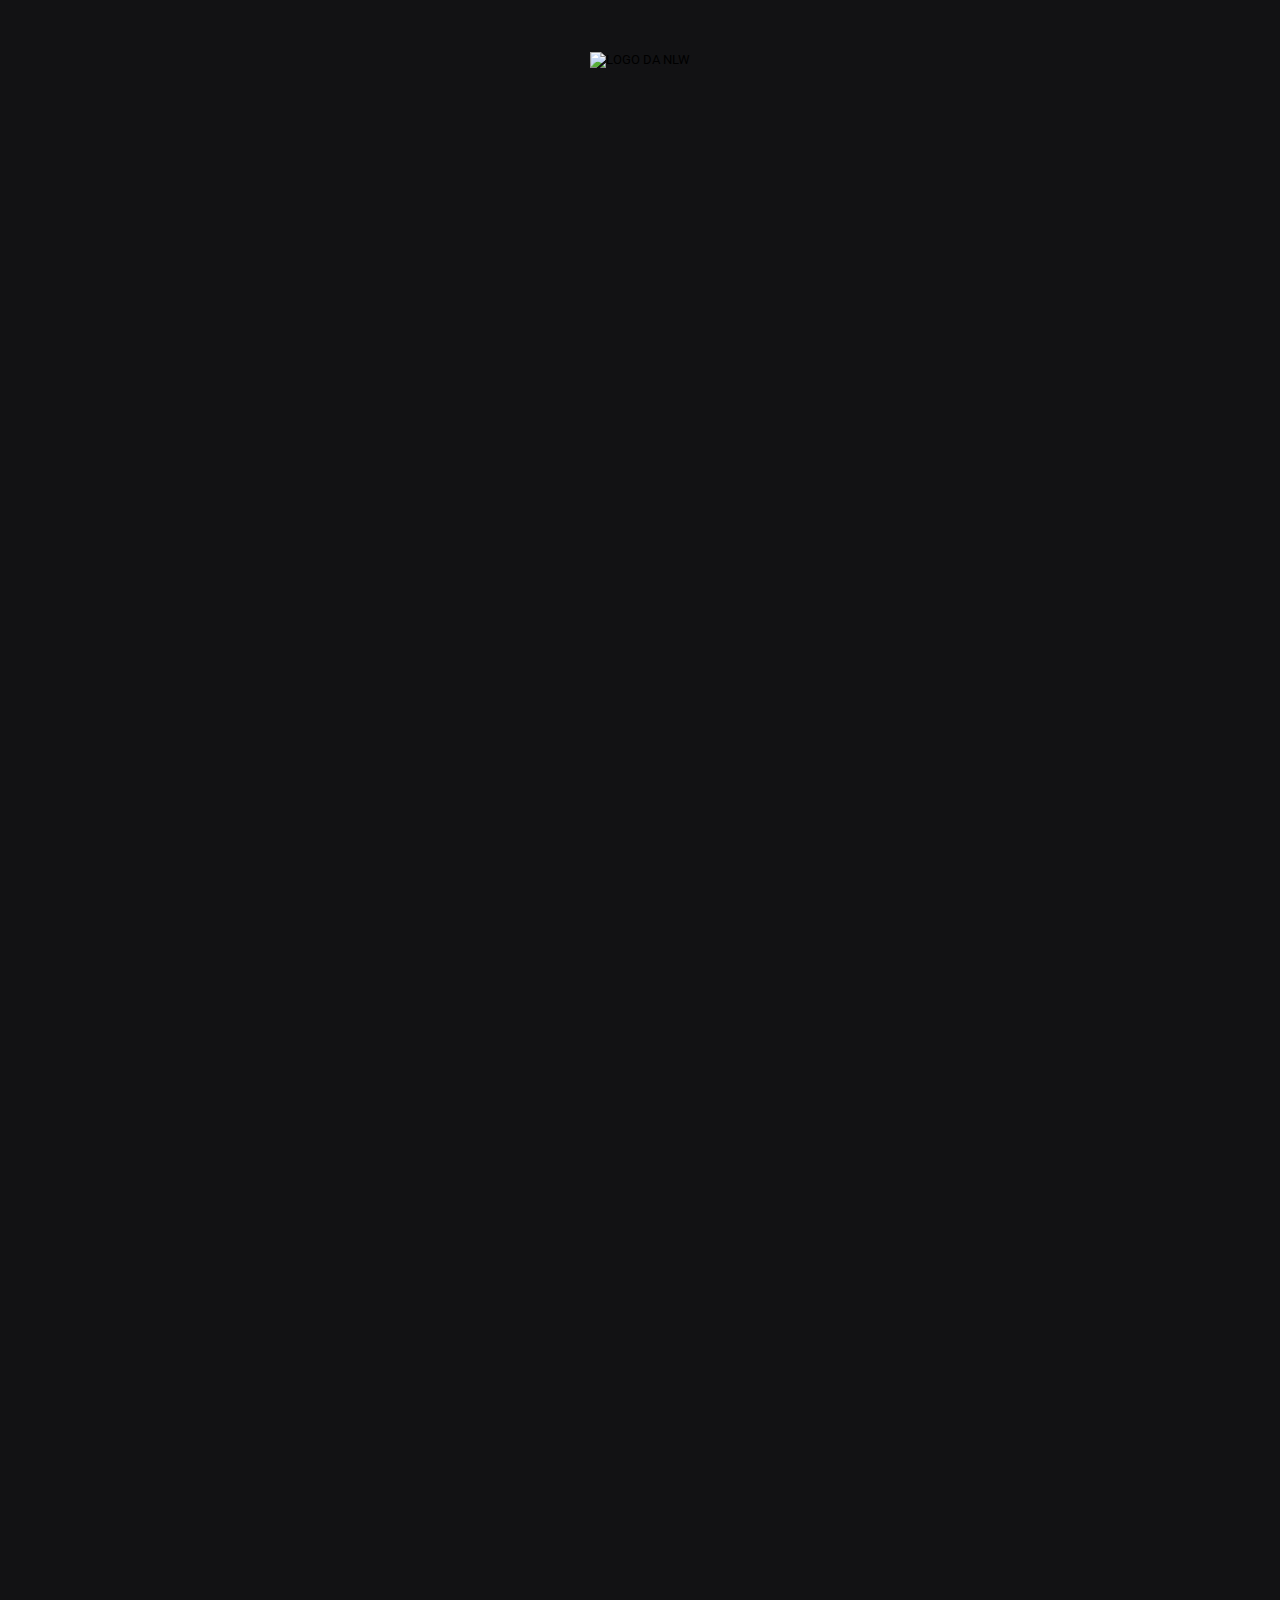
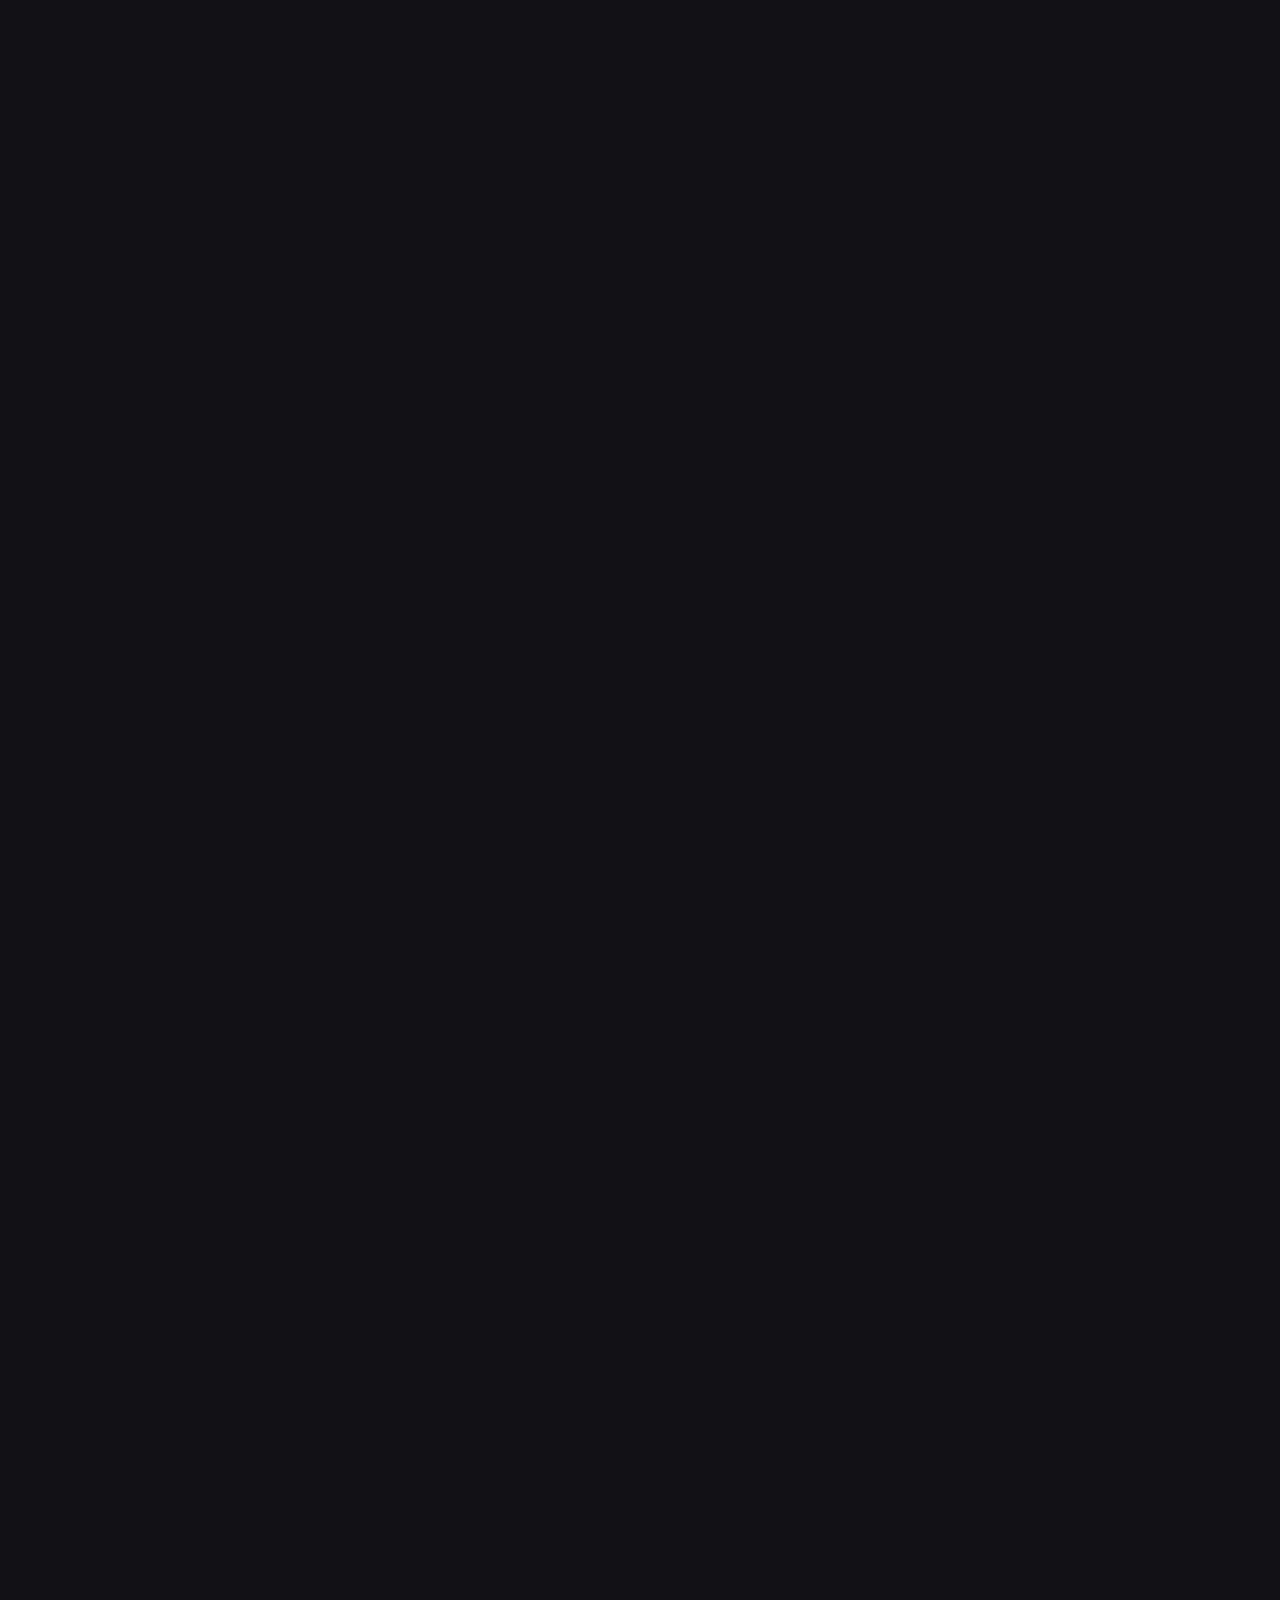
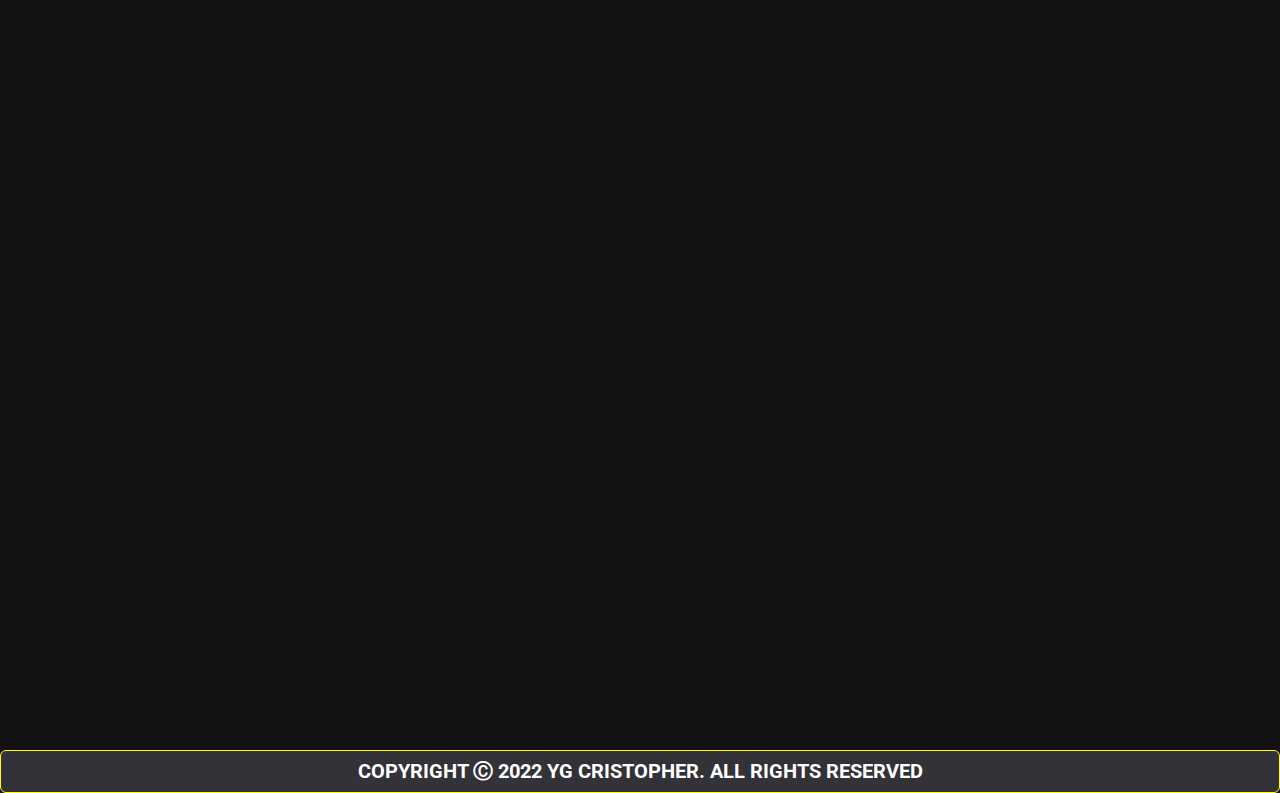
==== index.html @ 6bba8995 "update files" ====
<!DOCTYPE html>
<html lang="en">
<head>
    <meta charset="UTF-8">
    <meta http-equiv="X-UA-Compatible" content="IE=edge">
    <meta name="viewport" content="width=device-width, initial-scale=1.0">
    <title>Calendário de Jogos - NLW Copa</title>
    <link rel="stylesheet" href="./style.css"/>

    <link rel="preconnect" href="https://fonts.googleapis.com">
    <link rel="preconnect" href="https://fonts.gstatic.com" crossorigin>
    <link href="https://fonts.googleapis.com/css2?family=Roboto:wght@700;900&display=swap" rel="stylesheet">
</head>
<body class="brazil">
<div id="app">
        <header>    
          <img src="./assets/worldcup.svg" alt="Logo da NLW">          
        </header>
        <main id="cards">    
     </div>  
     <script src="./main.js"></script>  
     <footer>
      <h4> Copyright Ⓒ 2022 Yg Cristopher. All Rights Reserved </span></h4>
     </footer>
</body>
</html>
---- style.css ----
*{
  margin: 0;
  padding: 0;
  
  transition: all ease-in-out 0.2s;
  
   /* border: 1px dashed transparent;  */
}

.team-container {
  display: flex;
  flex-direction: column;

  align-items: center;
  width: 63px;
  color: white;
  
}

.container{
  display: flex;
  flex-direction: row;
  justify-content: center;
}

p {
  text-align: center;
  
}

.group{
   color: white;
  width: fit-content;
  margin-inline: auto;
  margin-bottom: 8px;

  padding: 7px 8px;
  border: 1px solid yellow;
  border-radius: 6px;

}

html {
 height: 100vh;
 width: 100vw;
  
  background-color: #121214;
  background-image: url(./assets/bg.svg);
  background-size: 100vw;
  background-repeat: no-repeat;
  background-position: center;

}

body * {
  font-family: 'Roboto', sans-serif;
  font-size: 13px;
  text-transform: uppercase;
  
}

#app {
 width: fit-content;
 margin: 52px auto;
 
}

header {
  text-align: center;
  margin-bottom: 63px;
}

#cards {
  display: flex;
  flex-direction: row;
  gap: 32px;
  flex-wrap: wrap;
  justify-content: center;
  align-items: flex-start;
  
  
}

@media (max-width: 700px) {
 #cards {
  max-width: 670px;
  flex-direction: column;
 }
}

.card h2:hover,
.card ul li strong:hover,
.card ul li img:hover{
  transform: scale(1.1);
}

.card h2,
.card ul li strong,
.card ul li img {
  transition: transform 0.3s;
}


.card {
  opacity: 0;
  animation:appear .2s forwards;
  
}

@keyframes appear {
  0% {
  transform: translateY(-50px);
  opacity: 0;
  }

  100% {
    opacity: 1;
  }
}

.card:hover {
  transform: scale(105%);

}

.card {
  padding: 32px 50px;
  text-align: center;

  background-color: #1D1C19;
  border-bottom: 2px solid #43f743;
  border-radius: 6px;
}

.card h2 {
  gap: 16px; 
  display: flex;
  justify-content: center;
  align-items: center;

  padding: 8px 16px;
  border: 1px solid green;
  border-radius: 6px;

  width: fit-content;
  margin-inline: auto;
  margin-bottom: 53px;

  color: #F7DD43;
}

.card h2 span {
 color: #E1E1E6;
}


.card ul{
  display: flex;
  flex-direction: column;
  gap: 24px;
 
  width: 270px;
}

.card ul li img {
 margin-bottom: 18px;
 align-items: center;
 
}

.card ul li {
  display: flex;
  align-items: center;
  justify-content: space-between;
  flex-direction: column;
  
}

.card ul li + li {
  padding-top: 24px ;
  border-top: 1px solid #323238;
}


.card ul li strong {
font-weight: 900;
font-size: 36px;
line-height: 150%;
color: white;
}

footer h4{
  color: white;
  align-items: center;
  justify-content: center;
  display: flex;


  margin-inline: auto;
  margin-bottom: 8px;
  padding: 7px 8px;

  background-color: #323238;
  border: 1px solid yellow;
  border-radius: 6px;
  font-size: 20px;
}
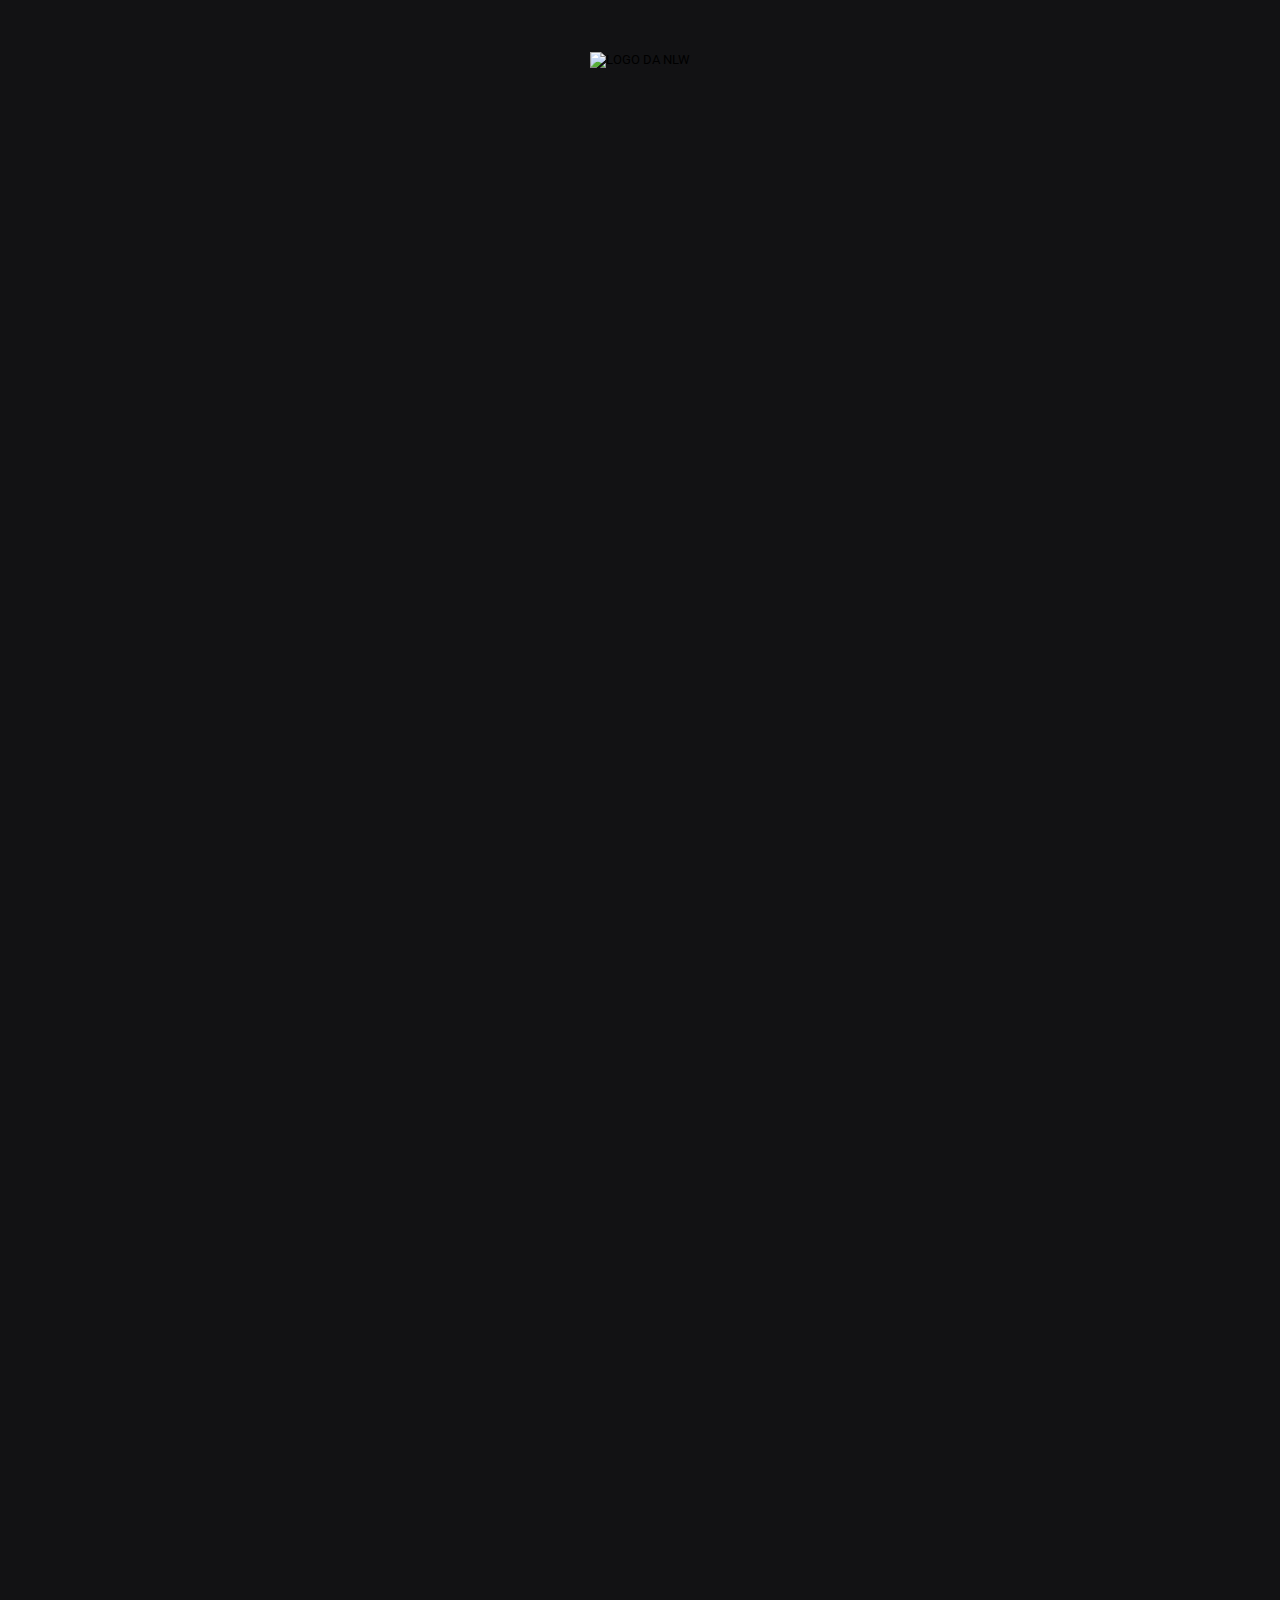
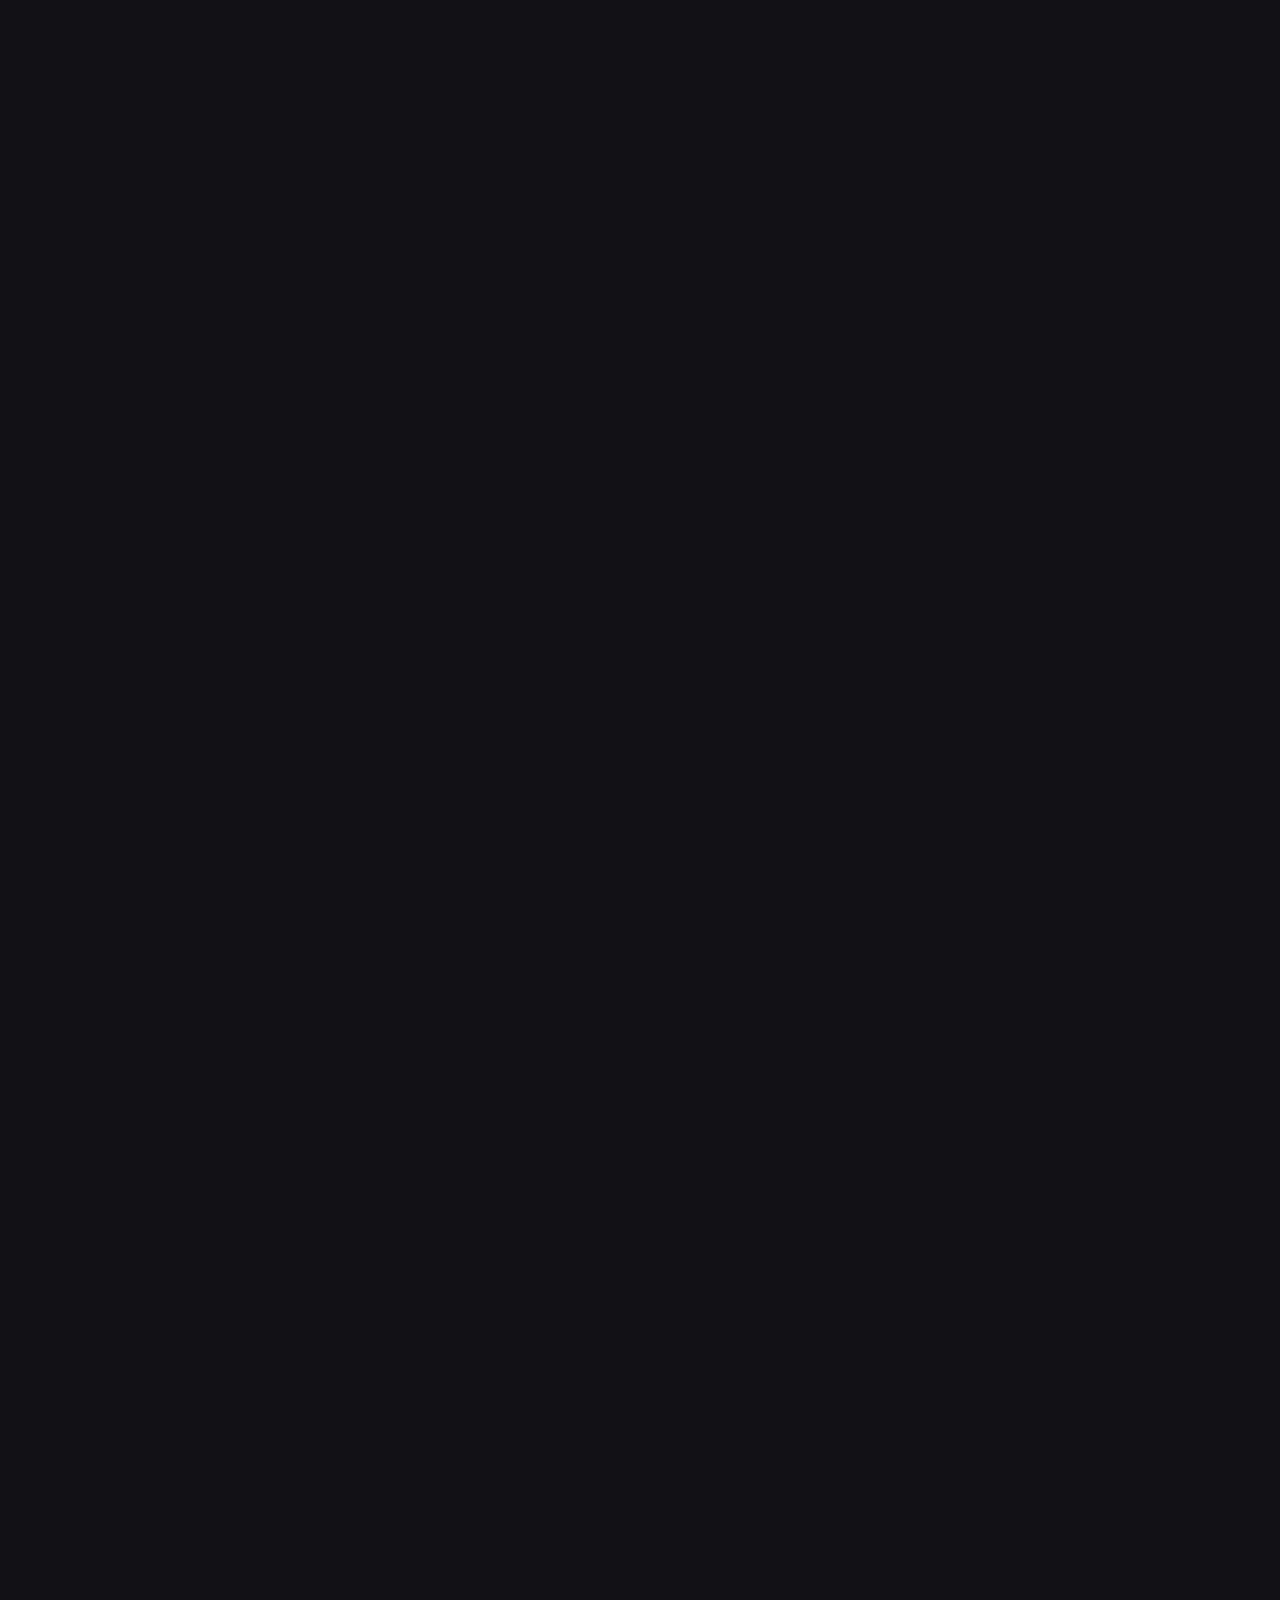
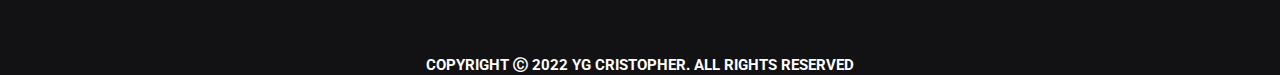
==== commit 8c186565: "update files" ====
--- a/index.html
+++ b/index.html
@@ -6,6 +6,7 @@
     <meta name="viewport" content="width=device-width, initial-scale=1.0">
     <title>Calendário de Jogos - NLW Copa</title>
     <link rel="stylesheet" href="./style.css"/>
+    <!-- <link rel="oitavas" href="./oitavas.html"> -->
 
     <link rel="preconnect" href="https://fonts.googleapis.com">
     <link rel="preconnect" href="https://fonts.gstatic.com" crossorigin>
@@ -14,9 +15,11 @@
 <body class="brazil">
 <div id="app">
         <header>    
-          <img src="./assets/worldcup.svg" alt="Logo da NLW">          
+          <img src="./assets/worldcup.svg" alt="Logo da NLW">
         </header>
-        <main id="cards">    
+        <main id="cards">  
+        <div id="cardNotification">    
+        </div>  
      </div>  
      <script src="./main.js"></script>  
      <footer>
--- a/style.css
+++ b/style.css
@@ -1,11 +1,91 @@
 *{
   margin: 0;
   padding: 0;
-  
-  transition: all ease-in-out 0.2s;
+  box-sizing: border-box;
+  /* transition: all ease-in-out 0.2s; */
   
    /* border: 1px dashed transparent;  */
 }
+
+
+/* .fases{
+    
+    list-style: none;
+    display: flex;
+    flex-direction: row;
+    flex-wrap: wrap;
+    text-align: center;
+    justify-content: center;
+} */
+
+.alarm-container{
+  display: flex;
+  align-items: center;
+  justify-content: space-between;
+  position: absolute;
+  top: 38%;
+  right: 8%;
+  border-radius: 10px;
+  background: #1D1C19;
+
+  gap: 15px; 
+  display: flex;
+  justify-content: center;
+  align-items: center;
+
+  padding: 4px 55px;
+  border-radius: 7px;
+
+  width: fit-content;
+  margin-inline: auto;
+  margin-bottom: 53px;
+  color: rgb(245, 245, 245);
+
+  
+  flex-direction: row;
+  gap: 15px;
+  flex-wrap: wrap;
+  justify-content: center;
+  
+}
+
+ .alarm-container h1{
+    font-size: 15px;
+    font-weight: 500;
+    margin: 30px 0;
+    border-radius: 5px;
+    padding: 1px;
+    color: rgb(245, 245, 245);
+ 
+ }
+
+ .alarm-container button {
+  padding: 3px;
+  border-radius: 5px;
+  margin-left: 118px;
+  align-items: center;
+  display: flex;
+}
+
+.alarm-controls select option{
+  padding: 5px;
+  border-radius: 5px;
+  margin-left: 150px;
+}
+
+
+ .alarm-controls{
+    display: grid;
+    align-items:center;
+    
+   
+    border-radius: 5px;
+    border: 1px solid rgb(245, 245, 245);
+    width: 100%;
+    
+    margin: 6px;
+    
+} 
 
 .team-container {
   display: flex;
@@ -21,28 +101,13 @@
   display: flex;
   flex-direction: row;
   justify-content: center;
-}
-
-p {
-  text-align: center;
-  
-}
-
-.group{
-   color: white;
-  width: fit-content;
-  margin-inline: auto;
-  margin-bottom: 8px;
-
-  padding: 7px 8px;
-  border: 1px solid yellow;
-  border-radius: 6px;
-
-}
-
-html {
- height: 100vh;
- width: 100vw;
+
+}
+
+
+body {
+  height: 100vh;
+  width: 100vw;
   
   background-color: #121214;
   background-image: url(./assets/bg.svg);
@@ -50,13 +115,13 @@
   background-repeat: no-repeat;
   background-position: center;
 
+  overflow-x: hidden;
 }
 
 body * {
   font-family: 'Roboto', sans-serif;
   font-size: 13px;
   text-transform: uppercase;
-  
 }
 
 #app {
@@ -67,7 +132,7 @@
 
 header {
   text-align: center;
-  margin-bottom: 63px;
+  margin-bottom: 60px;
 }
 
 #cards {
@@ -77,15 +142,14 @@
   flex-wrap: wrap;
   justify-content: center;
   align-items: flex-start;
-  
-  
-}
-
-@media (max-width: 700px) {
+}
+
+@media (max-width: 768px) {
  #cards {
   max-width: 670px;
   flex-direction: column;
  }
+
 }
 
 .card h2:hover,
@@ -109,7 +173,7 @@
 
 @keyframes appear {
   0% {
-  transform: translateY(-50px);
+  transform: translateX(-50px);
   opacity: 0;
   }
 
@@ -146,7 +210,7 @@
   margin-inline: auto;
   margin-bottom: 53px;
 
-  color: #F7DD43;
+  color: #f7dd43;
 }
 
 .card h2 span {
@@ -163,8 +227,7 @@
 }
 
 .card ul li img {
- margin-bottom: 18px;
- align-items: center;
+ margin-bottom: 12px;
  
 }
 
@@ -173,7 +236,7 @@
   align-items: center;
   justify-content: space-between;
   flex-direction: column;
-  
+  color: white; 
 }
 
 .card ul li + li {
@@ -189,19 +252,28 @@
 color: white;
 }
 
+/*BARRA DE ROLAGEM*/
+
+::-webkit-scrollbar-track{
+  background-color: #232c3b;
+}
+
+::-webkit-scrollbar{
+  width: 6px;
+  background: #F4F4F4;
+}
+
+::-webkit-scrollbar-thumb{
+ background: #0cdd5c ;
+ border-radius: 15px;
+}
+
 footer h4{
-  color: white;
-  align-items: center;
-  justify-content: center;
-  display: flex;
-
-
-  margin-inline: auto;
-  margin-bottom: 8px;
-  padding: 7px 8px;
-
-  background-color: #323238;
-  border: 1px solid yellow;
-  border-radius: 6px;
-  font-size: 20px;
+align-items: center;
+display: flex;
+flex-direction: column;
+
+font-size: 15px;
+
+color: white;
 }